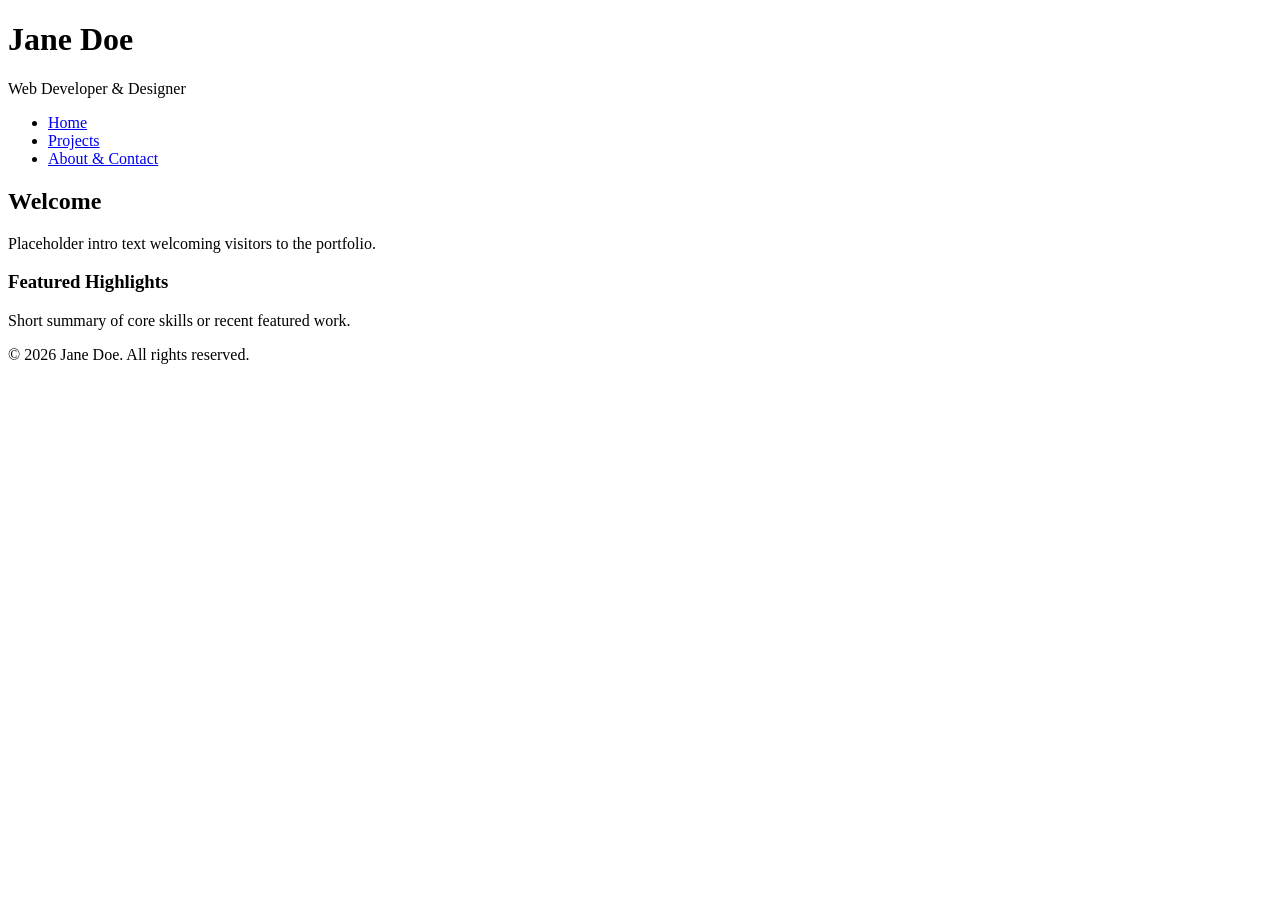
==== index.html @ aeaa4f12 "Rename Index.html to index.html" ====
<!DOCTYPE html>
<html lang="en">
<head>
  <meta charset="UTF-8">
  <meta name="viewport" content="width=device-width, initial-scale=1.0">
  <title>Home | Personal Portfolio</title>
</head>
<body>

  <header>
    <h1>Jane Doe</h1>
    <p>Web Developer & Designer</p>
    <nav>
      <ul>
        <li><a href="index.html">Home</a></li>
        <li><a href="projects.html">Projects</a></li>
        <li><a href="about.html">About & Contact</a></li>
      </ul>
    </nav>
  </header>

  <main>
    <section>
      <h2>Welcome</h2>
      <p>Placeholder intro text welcoming visitors to the portfolio.</p>
    </section>

    <section>
      <h3>Featured Highlights</h3>
      <p>Short summary of core skills or recent featured work.</p>
    </section>
  </main>

  <footer>
    <p>&copy; 2026 Jane Doe. All rights reserved.</p>
  </footer>

</body>
</html>
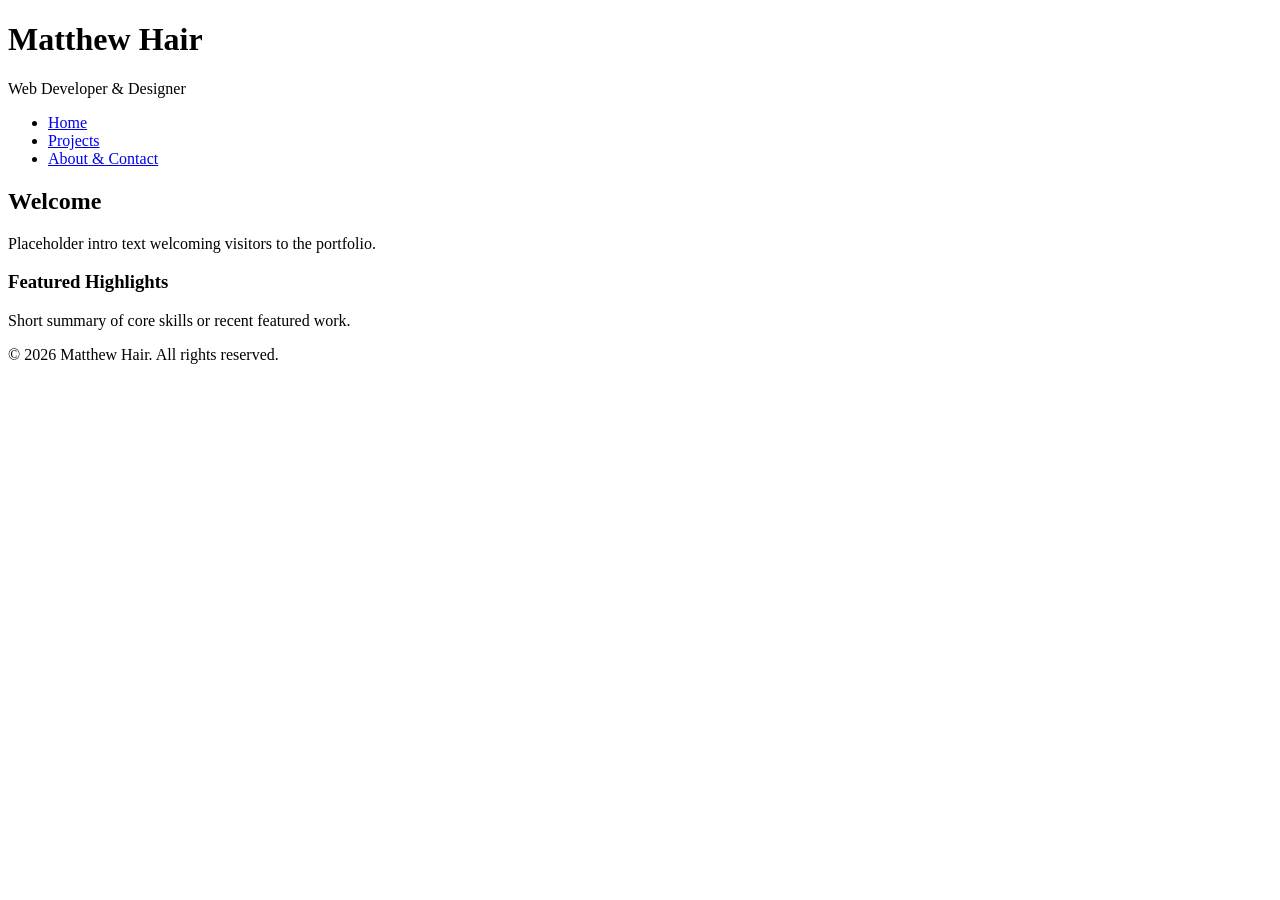
==== commit 0dbed53a: "Update portfolio owner name from Jane Doe to Matthew Hair" ====
--- a/index.html
+++ b/index.html
@@ -8,7 +8,7 @@
 <body>
 
   <header>
-    <h1>Jane Doe</h1>
+    <h1>Matthew Hair</h1>
     <p>Web Developer & Designer</p>
     <nav>
       <ul>
@@ -32,7 +32,7 @@
   </main>
 
   <footer>
-    <p>&copy; 2026 Jane Doe. All rights reserved.</p>
+    <p>&copy; 2026 Matthew Hair. All rights reserved.</p>
   </footer>
 
 </body>
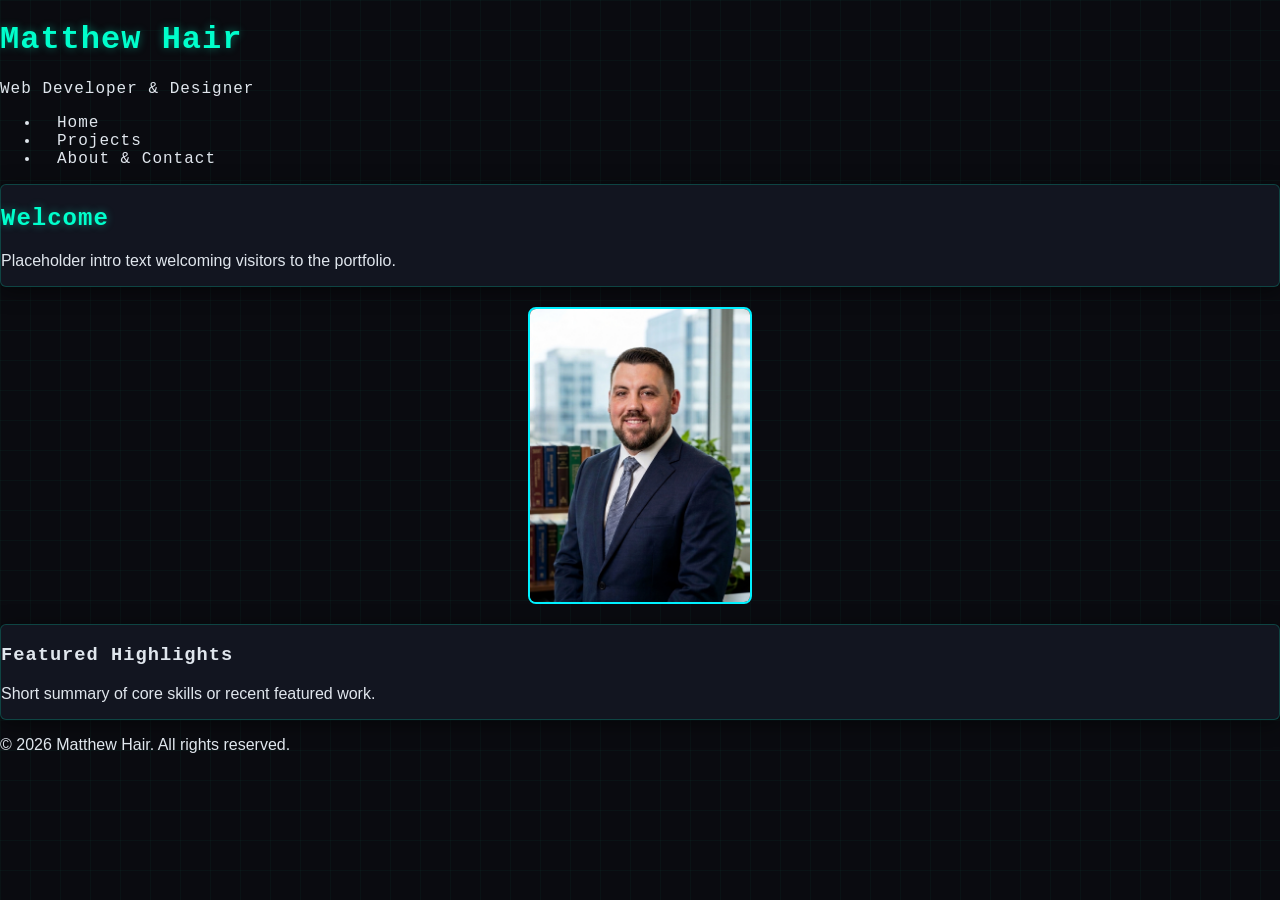
==== commit 4bd4e5af: "Insert portrait image in index.html Added an image of Matthew Hair with styling to the main section." ====
--- a/index.html
+++ b/index.html
@@ -1,6 +1,7 @@
 <!DOCTYPE html>
 <html lang="en">
 <head>
+  <link rel="stylesheet" href="style.css">
   <meta charset="UTF-8">
   <meta name="viewport" content="width=device-width, initial-scale=1.0">
   <title>Home | Personal Portfolio</title>
@@ -24,7 +25,7 @@
       <h2>Welcome</h2>
       <p>Placeholder intro text welcoming visitors to the portfolio.</p>
     </section>
-
+<img src="portrait.jpg" alt="Matthew Hair" style="width: 220px; border-radius: 8px; border: 2px solid #00f0ff; display: block; margin: 20px auto;">
     <section>
       <h3>Featured Highlights</h3>
       <p>Short summary of core skills or recent featured work.</p>
--- a/style.css
+++ b/style.css
@@ -0,0 +1,77 @@
+/* Dark Futuristic / Cyberpunk Theme */
+:root {
+    --bg-color: #0a0b10;          /* Deep dark canvas */
+    --card-bg: #121520;           /* Slightly lighter dark background for sections */
+    --primary-neon: #00ffcc;      /* Cyber cyan/turquoise */
+    --secondary-neon: #ff007f;    /* Neon magenta/pink accent */
+    --text-color: #e0e6ed;        /* Crisp off-white text */
+    --muted-text: #8a99ad;        /* Dimmed text for subtitles/meta */
+    --font-heading: 'Fira Code', 'Courier New', monospace;
+    --font-body: 'Segoe UI', Roboto, sans-serif;
+}
+
+body {
+    background-color: var(--bg-color);
+    color: var(--text-color);
+    font-family: var(--font-body);
+    margin: 0;
+    padding: 0;
+    /* Subtle digital grid effect background */
+    background-image: 
+        linear-gradient(rgba(0, 255, 204, 0.03) 1px, transparent 1px),
+        linear-gradient(90deg, rgba(0, 255, 204, 0.03) 1px, transparent 1px);
+    background-size: 30px 30px;
+}
+
+h1, h2, h3, h4, header, nav a {
+    font-family: var(--font-heading);
+    letter-spacing: 1px;
+}
+
+/* Headings with Neon Glow */
+h1, h2 {
+    color: var(--primary-neon);
+    text-shadow: 0 0 8px rgba(0, 255, 204, 0.4);
+}
+
+/* Navigation Links */
+nav a {
+    color: var(--text-color);
+    text-decoration: none;
+    padding: 8px 16px;
+    border: 1px solid transparent;
+    transition: all 0.3s ease;
+}
+
+nav a:hover {
+    color: var(--primary-neon);
+    border-color: var(--primary-neon);
+    box-shadow: 0 0 10px rgba(0, 255, 204, 0.3);
+    background-color: rgba(0, 255, 204, 0.05);
+}
+
+/* Containers & Cards */
+.container, section, .card {
+    background: var(--card-bg);
+    border: 1px solid rgba(0, 255, 204, 0.2);
+    border-radius: 6px;
+    box-shadow: 0 4px 20px rgba(0, 0, 0, 0.5);
+}
+
+/* Interactive Elements & Buttons */
+button, .btn {
+    background: transparent;
+    color: var(--primary-neon);
+    border: 1px solid var(--primary-neon);
+    font-family: var(--font-heading);
+    padding: 10px 20px;
+    cursor: pointer;
+    text-transform: uppercase;
+    transition: 0.3s ease;
+}
+
+button:hover, .btn:hover {
+    background: var(--primary-neon);
+    color: #000;
+    box-shadow: 0 0 15px rgba(0, 255, 204, 0.8);
+}
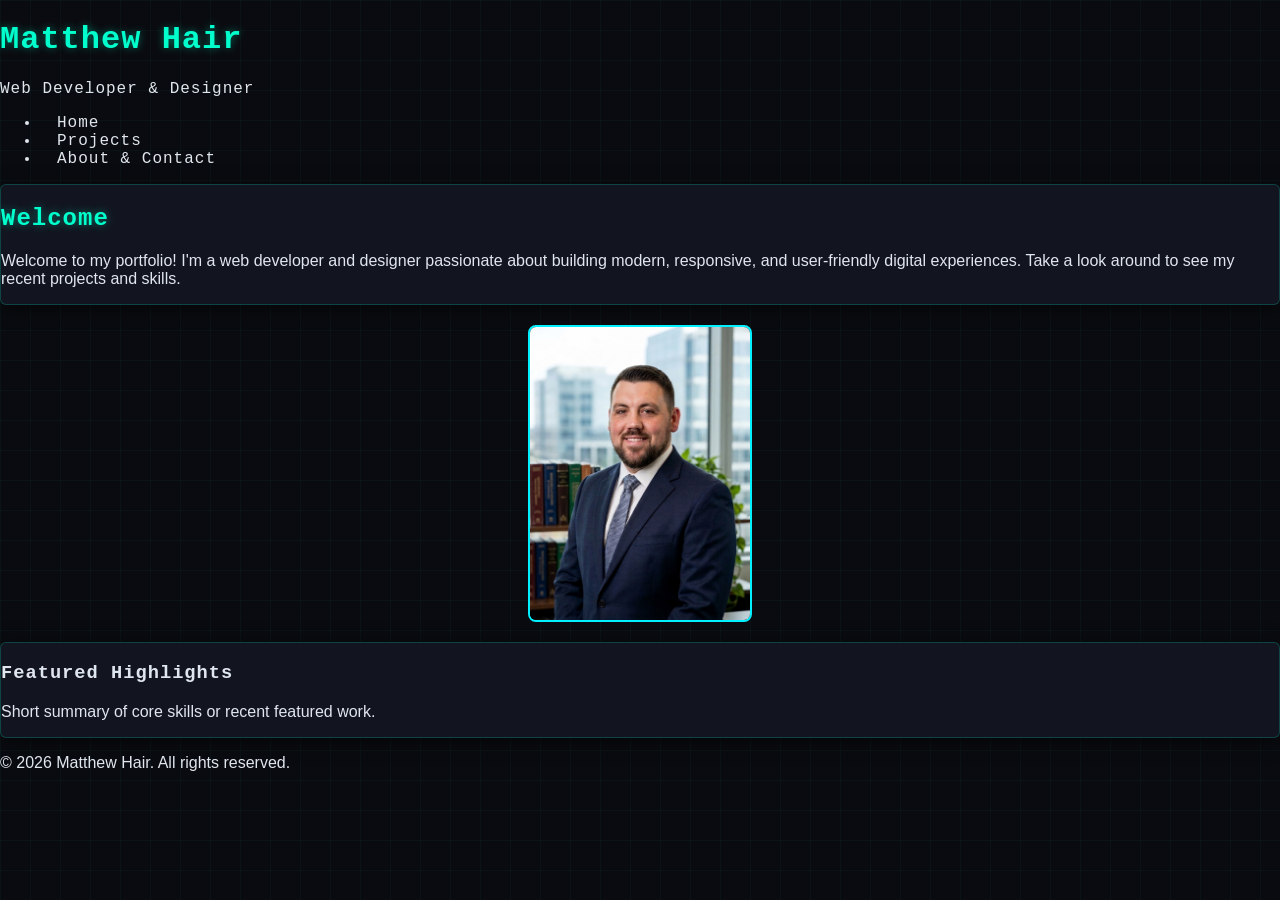
==== commit 15b2d848: "Revise introduction text in index.html Updated the introduction text in the main section to better r" ====
--- a/index.html
+++ b/index.html
@@ -23,7 +23,7 @@
   <main>
     <section>
       <h2>Welcome</h2>
-      <p>Placeholder intro text welcoming visitors to the portfolio.</p>
+      <p>Welcome to my portfolio! I'm a web developer and designer passionate about building modern, responsive, and user-friendly digital experiences. Take a look around to see my recent projects and skills.</p>
     </section>
 <img src="portrait.jpg" alt="Matthew Hair" style="width: 220px; border-radius: 8px; border: 2px solid #00f0ff; display: block; margin: 20px auto;">
     <section>
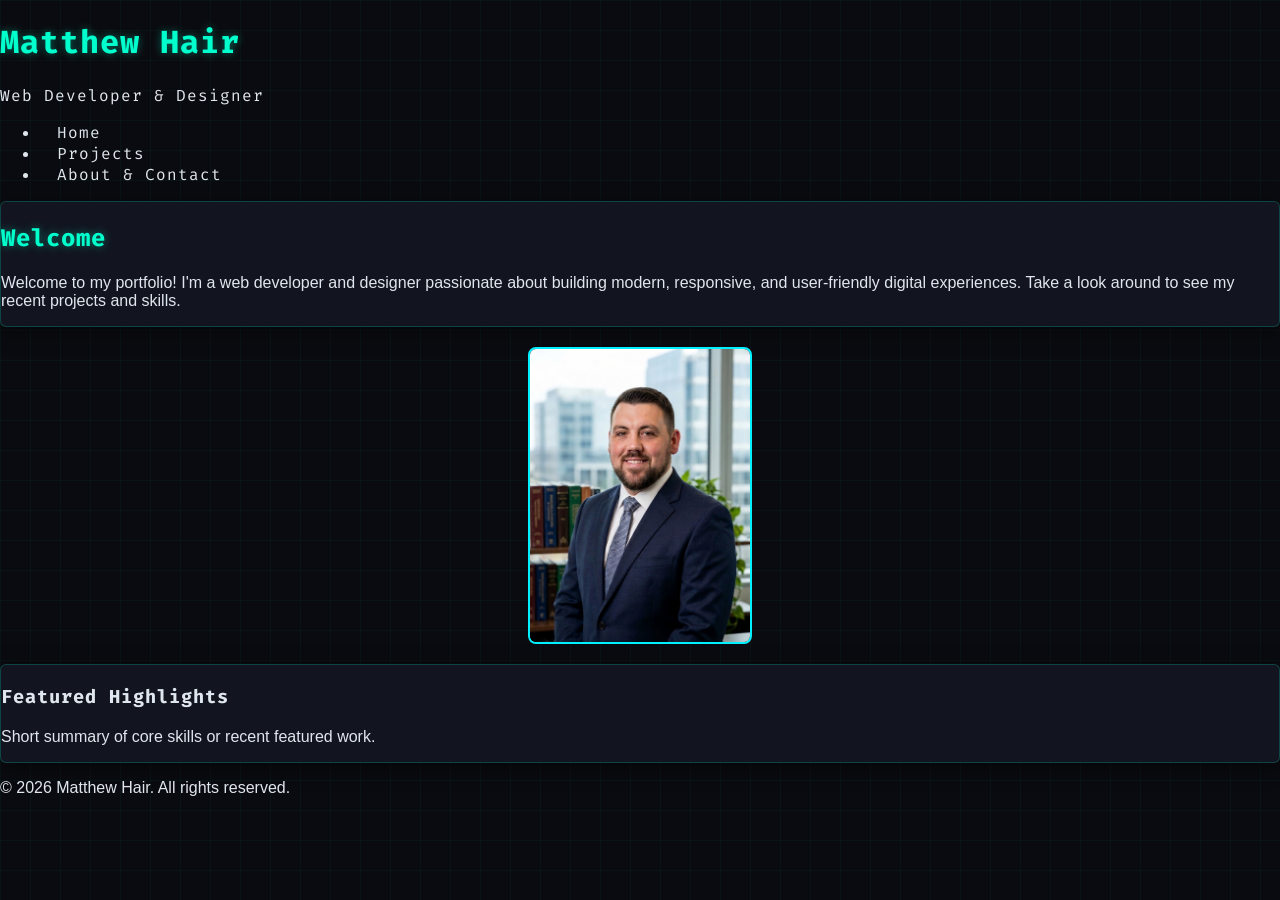
==== commit c67afd0f: "Include Google Fonts in index.html Added Google Fonts for better typography." ====
--- a/index.html
+++ b/index.html
@@ -1,10 +1,16 @@
 <!DOCTYPE html>
 <html lang="en">
 <head>
-  <link rel="stylesheet" href="style.css">
   <meta charset="UTF-8">
   <meta name="viewport" content="width=device-width, initial-scale=1.0">
   <title>Home | Personal Portfolio</title>
+
+  <!-- Google Fonts Pairing: Fira Code & Inter -->
+  <link rel="preconnect" href="https://fonts.googleapis.com">
+  <link rel="preconnect" href="https://fonts.gstatic.com" crossorigin>
+  <link href="https://fonts.googleapis.com/css2?family=Fira+Code:wght@400;600;700&family=Inter:wght@400;500;600&display=swap" rel="stylesheet">
+
+  <link rel="stylesheet" href="style.css">
 </head>
 <body>
 
--- a/style.css
+++ b/style.css
@@ -60,18 +60,64 @@
 
 /* Interactive Elements & Buttons */
 button, .btn {
-    background: transparent;
-    color: var(--primary-neon);
-    border: 1px solid var(--primary-neon);
-    font-family: var(--font-heading);
-    padding: 10px 20px;
-    cursor: pointer;
-    text-transform: uppercase;
-    transition: 0.3s ease;
+  background: transparent;
+  color: var(--primary-neon);
+  border: 1px solid var(--primary-neon);
+  font-family: var(--font-heading);
+  padding: 10px 20px;
+  cursor: pointer;
+  text-transform: uppercase;
+  transition: 0.3s ease;
 }
 
 button:hover, .btn:hover {
-    background: var(--primary-neon);
-    color: #000;
-    box-shadow: 0 0 15px rgba(0, 255, 204, 0.8);
+  background: var(--primary-neon);
+  color: #000;
+  box-shadow: 0 0 15px rgba(0, 255, 204, 0.8);
 }
+
+/* Accessible Contact Form Styles */
+.contact-form fieldset {
+  border: 1px solid rgba(0, 255, 204, 0.3);
+  border-radius: 6px;
+  padding: 1.5rem;
+  margin-top: 1.5rem;
+  background: var(--card-bg);
+}
+
+.contact-form legend {
+  padding: 0 0.5rem;
+  font-weight: bold;
+  color: var(--primary-neon);
+  font-family: var(--font-heading);
+}
+
+.form-group {
+  display: flex;
+  flex-direction: column;
+  margin-bottom: 1.25rem;
+}
+
+.form-group label {
+  margin-bottom: 0.5rem;
+  font-weight: 500;
+  color: var(--text-color);
+}
+
+.form-group input,
+.form-group textarea {
+  padding: 0.65rem;
+  border-radius: 4px;
+  border: 1px solid rgba(0, 255, 204, 0.3);
+  background-color: #0d0d0d;
+  color: #ffffff;
+  font-size: 1rem;
+  font-family: inherit;
+}
+
+.form-group input:focus,
+.form-group textarea:focus {
+  outline: 2px solid var(--primary-neon);
+  border-color: transparent;
+  box-shadow: 0 0 8px rgba(0, 255, 204, 0.4);
+}
